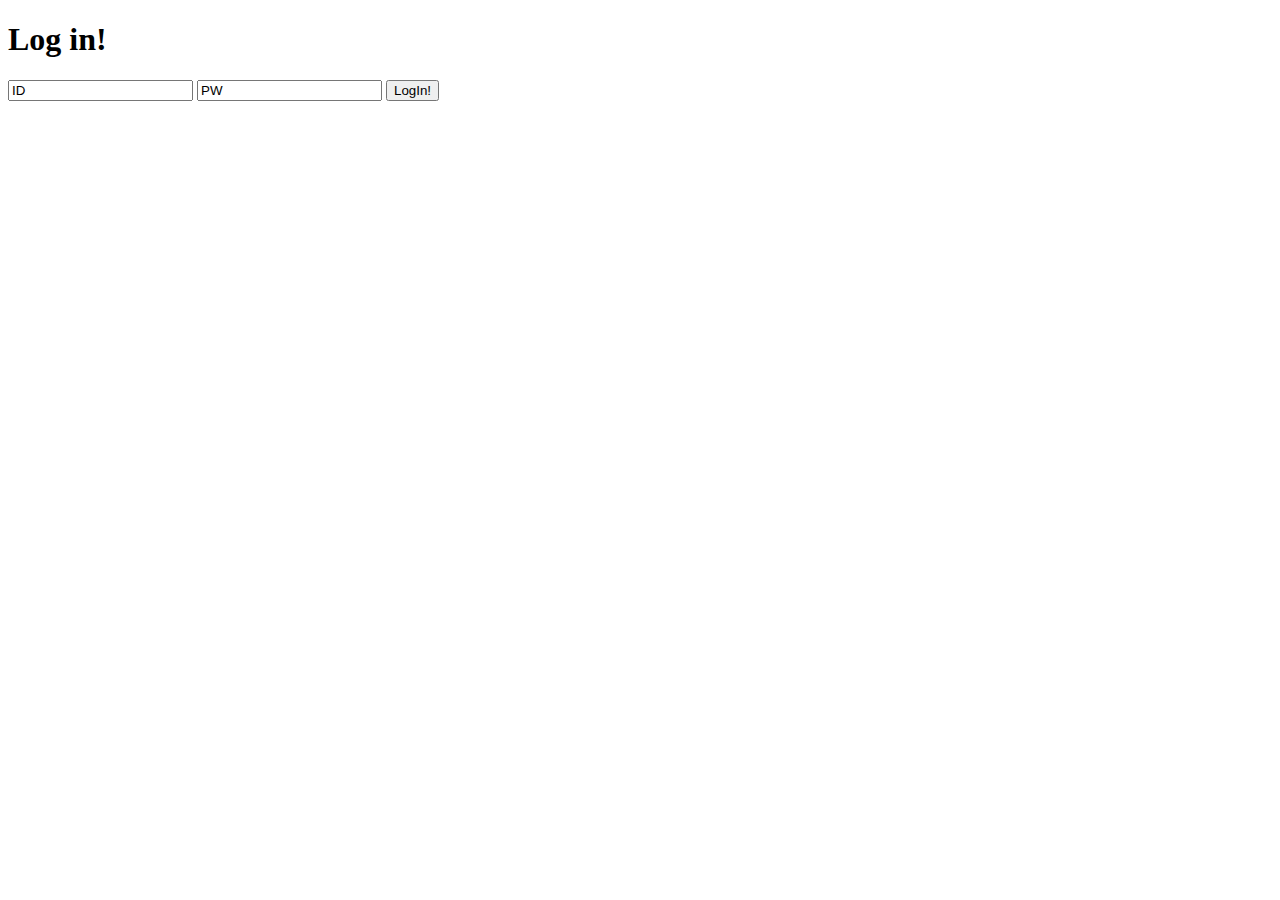
==== public/index.html @ da04e4e4 "Create index.html" ====
<!DOCTYPE html>
<html lang="ko">
<head>
    <meta charset="UTF-8">
    <meta name="viewport" content="width=device-width, initial-scale=1.0">
    <title>Document</title>
</head>
<body>
    <main id="main_holder">
        <h1 id="login_text">Log in!</h1>
        <div id="input">
            <input id="id_input" type="text" name="ID" value="ID" onfocus="this.value=''" onblur="this.value='ID'">
            <input id="pw_input" type="text" name="PW" value="PW" onfocus="this.value=''" onblur="this.value='PW'">
            <input id="login_button" type="button" value="LogIn!">
        </div>
    </main>
</body>
</html>
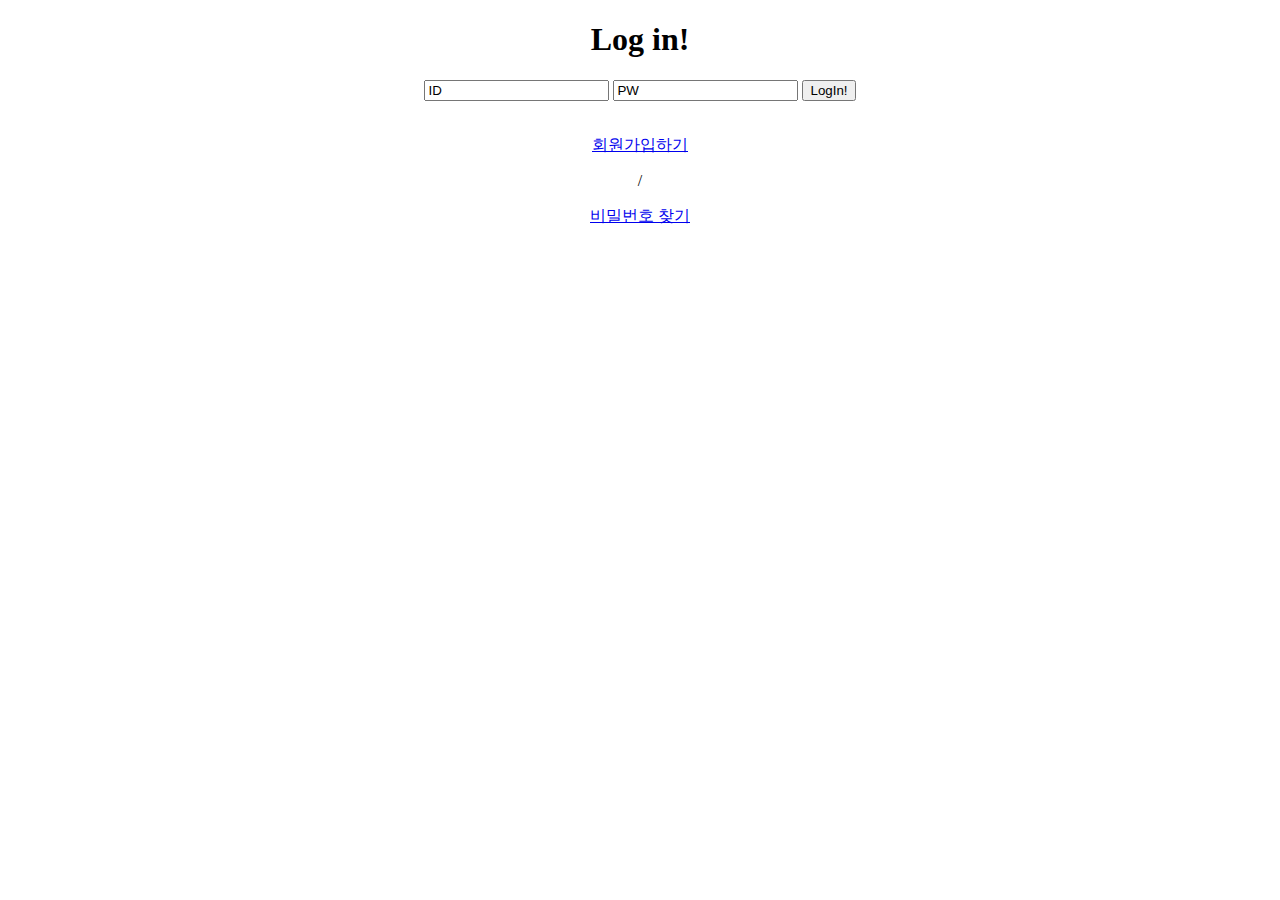
==== commit a13f18da: "Update index.html" ====
--- a/public/index.html
+++ b/public/index.html
@@ -4,15 +4,22 @@
     <meta charset="UTF-8">
     <meta name="viewport" content="width=device-width, initial-scale=1.0">
     <title>Document</title>
+    <link rel="stylesheet" href="./style.css">
 </head>
 <body>
-    <main id="main_holder">
-        <h1 id="login_text">Log in!</h1>
-        <div id="input">
-            <input id="id_input" type="text" name="ID" value="ID" onfocus="this.value=''" onblur="this.value='ID'">
-            <input id="pw_input" type="text" name="PW" value="PW" onfocus="this.value=''" onblur="this.value='PW'">
-            <input id="login_button" type="button" value="LogIn!">
+    <main class="main_holder">
+        <div id="outline" >
+            <h1 id="login_text">Log in!</h1>
+            <div id="input">
+                <input id="id_input" type="text" name="ID" value="ID" onfocus="this.value=''">
+                <input id="pw_input" type="text" name="PW" value="PW" onfocus="this.value=''">
+                <button onclick="location.href='./main/main.html'">LogIn!</button> 
+            </div>
+        </div><br>
+        <div class="sign_in">
+            <p id="no_enter"><a href="./signin/sign.html">회원가입하기</a></p> <p id="no_enter"> / </p> <p id="no_enter"><a href="./forget/find.html">비밀번호 찾기</a></p>
         </div>
     </main>
+    <script src="index.js"></script>   
 </body>
 </html>
--- a/public/style.css
+++ b/public/style.css
@@ -0,0 +1,4 @@
+.main_holder {
+    text-align: center;
+    text-align: center;
+}